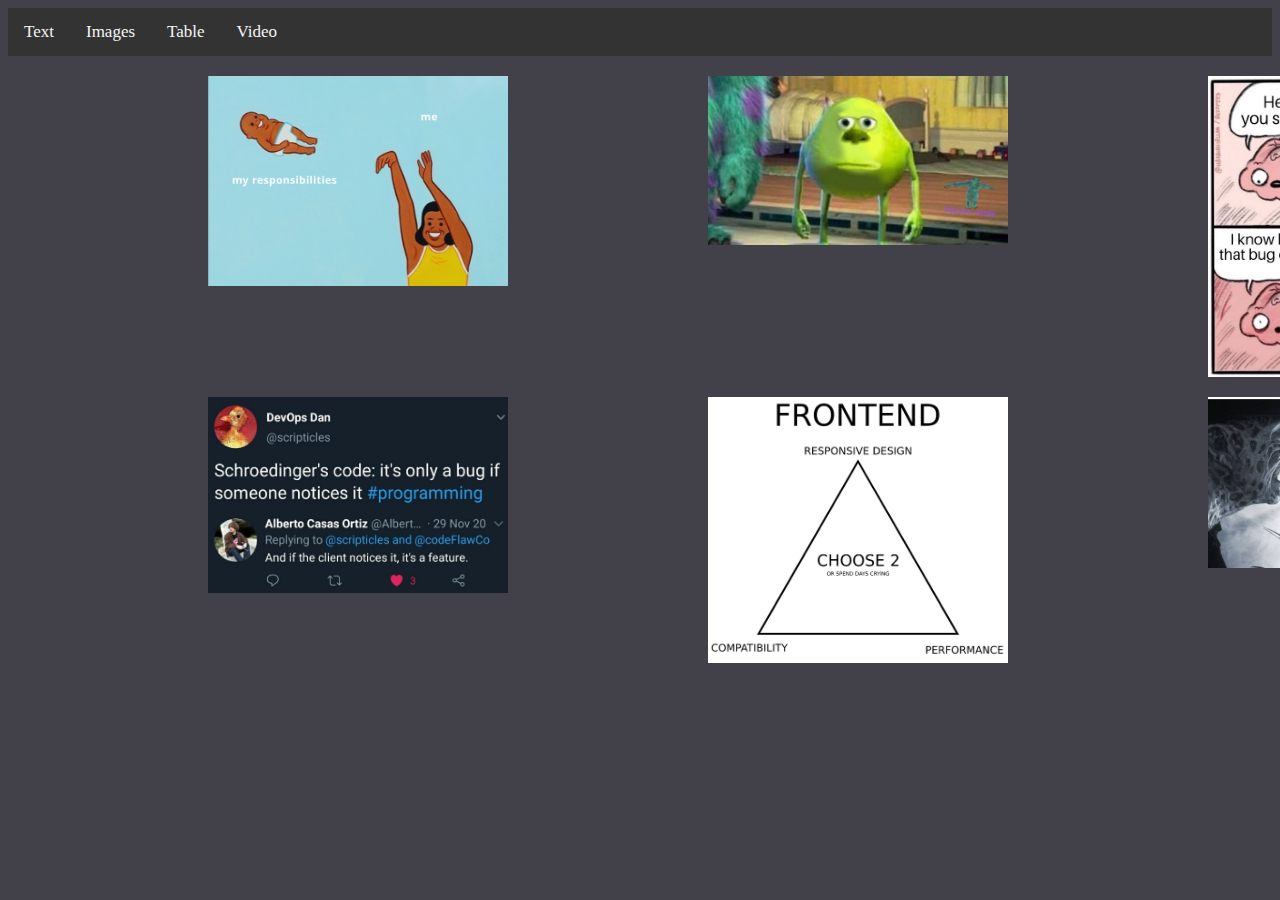
==== imagespage.html @ 967edbbe "Merge pull request #1 from rpchoang/master" ====
<!DOCTYPE html>

<head>

    <link rel = "stylesheet" href ="style.css">
    <title>Ronald Hoang CS185 PA1</title>
</head>

<body>
    <div class = "navbar">
        <a href = "index.html"> Text</a>
        <a href ="imagespage.html"> Images </a>
        <a href = "tablepage.html"> Table </a>
        <a href = "videospage.html"> Video </a>
    </div>

    <div class = "img_table">
        <div class= "images"><img src = "images/yeet.png">
        </div>
        <div class= "images"><img src = "images/srslybro.jpg">
        </div>
        <div class= "images"><img src = "images/bigbrain.jpg">
        </div>
        <div class= "images"><img src = "images/twittermeme.png">
        </div>
        <div class= "images"><img src = "images/frontend.png">
        </div>
        <div class= "images"><img src = "images/freddy.png">
        </div>
    </div>

</body>

</html>
---- style.css ----
body{background-color: #42414A;}
.parent_container{
    display: grid;
    grid-template-columns: 1fr 1fr 1fr ;
    background-color: #42414A;
    padding: 5px;
    color: whitesmoke;
}
.child{
    background-color: lightslategray;
    border: 1px solid gray;
    padding: 1px;
    font-size: 12px;
    text-align: center;
}

.navbar{
    overflow: hidden;
    background-color: #333;
}

.navbar a{
    float: left;
    color: whitesmoke;
    text-align: center;
    padding: 14px 16px;
    text-decoration: none;
    font-size: 17px;
}

.navbar a:hover{
    background-color: #ddd;
    color: black;
}

input[type=text] {
    background-color:#ddd;
    color:black;
}

img {
    display: block;
    max-width:300px;
    width: auto;
    height: auto;
  }


.img_table{
    display: grid;
    grid-template-columns: 1fr 1fr 1fr;
    padding: 10px 100px;
    justify-items: center;
}
.images{
    padding: 10px 100px;
    font-size: 12px;
    text-align: center;
}
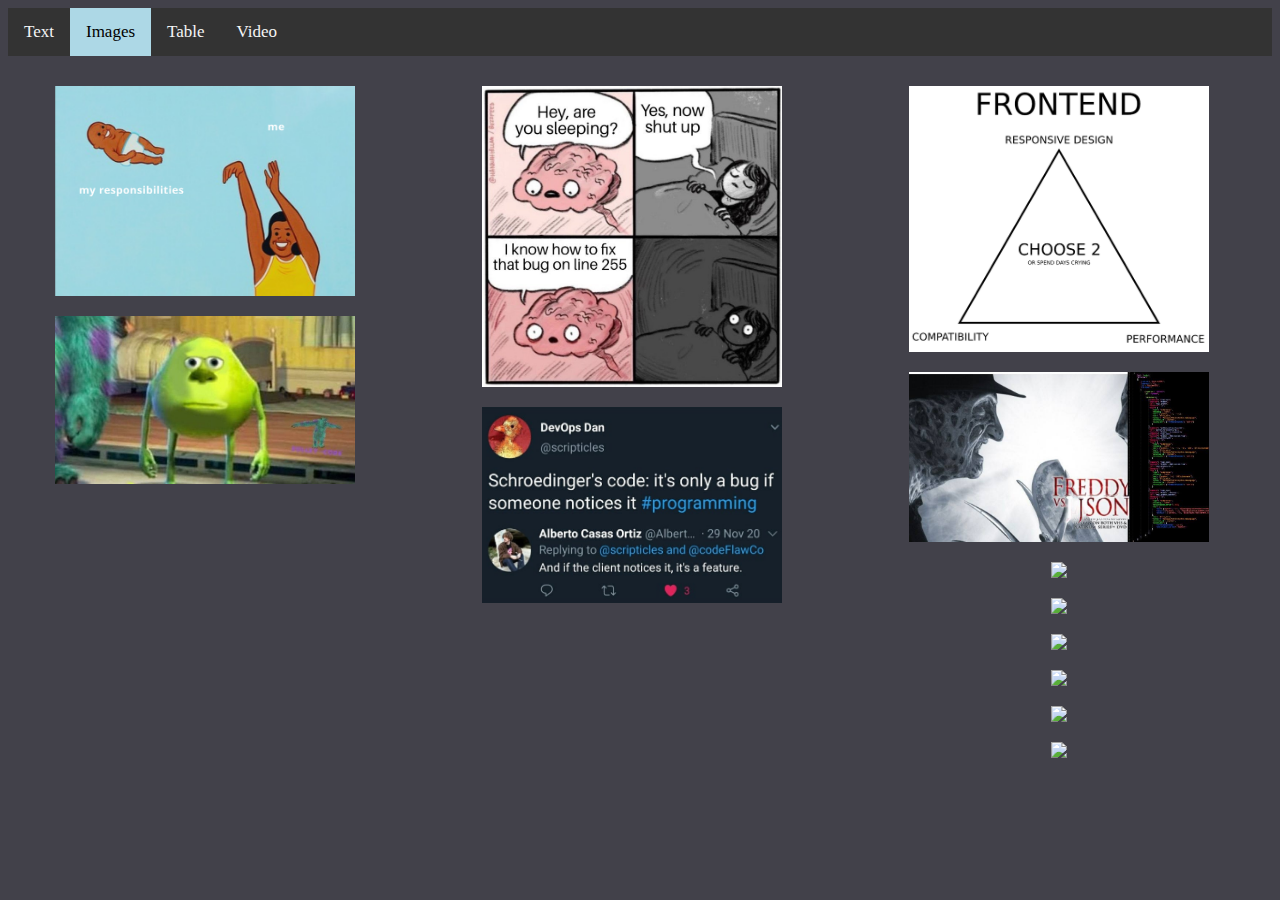
==== commit 0550339a: "Image popout now works" ====
--- a/imagespage.html
+++ b/imagespage.html
@@ -9,25 +9,101 @@
 <body>
     <div class = "navbar">
         <a href = "index.html"> Text</a>
-        <a href ="imagespage.html"> Images </a>
+        <a href ="imagespage.html" class='active-page'> Images </a>
         <a href = "tablepage.html"> Table </a>
         <a href = "videospage.html"> Video </a>
     </div>
 
     <div class = "img_table">
-        <div class= "images"><img src = "images/yeet.png">
+        <div class= "images"><img id="yeet" onclick="openpopout();openpic(1)" src = "images/yeet.png">
         </div>
-        <div class= "images"><img src = "images/srslybro.jpg">
+        <div class= "images"><img id="srsly" onclick="openpopout();openpic(2)" src = "images/srslybro.jpg">
         </div>
-        <div class= "images"><img src = "images/bigbrain.jpg">
+        <div class= "images"><img id="brain" onclick="openpopout();openpic(3)" src = "images/bigbrain.jpg">
         </div>
-        <div class= "images"><img src = "images/twittermeme.png">
+        <div class= "images"><img id="twitter" onclick="openpopout();openpic(4)" src = "images/twittermeme.png">
         </div>
-        <div class= "images"><img src = "images/frontend.png">
+        <div class= "images"><img id="frontend" onclick="openpopout();openpic(5)" src = "images/frontend.png">
         </div>
-        <div class= "images"><img src = "images/freddy.png">
+        <div class= "images"><img id="freddy" onclick="openpopout();openpic(6)" src = "images/freddy.png">
         </div>
+        <div class= "images"><img id="bird" onclick="openpopout();openpic(7)" src = "images/bird.jpg">
+        </div>
+        <div class= "images"><img id="cat" onclick="openpopout();openpic(8)" src = "images/cat.jpg">
+        </div>
+        <div class= "images"><img id="lopez" onclick="openpopout();openpic(9)" src = "images/george lopez.jpg">
+        </div>
+        <div class= "images"><img id="Cena" onclick="openpopout();openpic(10)" src = "images/Johncena.jpg">
+        </div>
+        <div class= "images"><img id="tnj" onclick="openpopout();openpic(11)" src = "images/tomnjerry.jpg">
+        </div>
+        <div class= "images"><img id="danny" onclick="openpopout();openpic(12)" src = "images/dannnydevito.jpg">
+        </div>
+
+
     </div>
+
+    <div id="imgpopout" class="popout">
+        <img class="photoenlrg" id="myimg">
+    </div>
+
+    <script>
+        // Get the modal
+        var modal = document.getElementById("imgpopout");
+        var img;
+        var imgpopout = document.getElementById("myimg");
+
+        function openpopout() {
+            modal.style.display = "block";
+        }
+
+        // Get the image and insert it inside the modal - use its "alt" text as a caption
+        function openpic(n){
+            if(n == 1){
+                img = document.getElementById("yeet");
+            } else if(n == 2){
+                img = document.getElementById("srsly");
+            } else if(n == 3){
+                img = document.getElementById("brain");
+            } else if(n == 4){
+                img = document.getElementById("twitter");
+            } else  if(n == 5){
+                img = document.getElementById("frontend");
+            } else  if(n == 6){
+                img = document.getElementById("freddy");
+            } else  if(n == 7){
+                img = document.getElementById("bird");
+            } else   if(n == 8){
+                img = document.getElementById("cat");
+            } else  if(n == 9){
+                img = document.getElementById("lopez");
+            } else if(n == 10){
+                img = document.getElementById("Cena");
+            } else if(n == 11){
+                img = document.getElementById("tnj");
+            } else if(n == 12){
+                img = document.getElementById("danny");
+            } 
+            imgpopout.src = img.src;
+
+        }
+        //https://www.codeblocq.com/2016/06/Differentiate-background-and-foreground-div-clicks/
+        modal.onclick = function (e) {
+            var ev = e || window.event;
+            if(e.target !== this)
+                return;
+            else{
+                closephoto();
+            }
+        }
+
+
+        function donothing(){}
+        // When the user clicks on <span> (x), close the modal
+        function closephoto() { 
+          modal.style.display = "none";
+        }
+        </script>
 
 </body>
 
--- a/style.css
+++ b/style.css
@@ -1,24 +1,46 @@
 
-body{background-color: #42414A;}
-.parent_container{
-    display: grid;
-    grid-template-columns: 1fr 1fr 1fr ;
-    background-color: #42414A;
-    padding: 5px;
+body{
+background-color: #42414A;
+color: whitesmoke;
+}
+
+table a.link {
+    color: lightskyblue;
+}
+
+table a.hover {
     color: whitesmoke;
 }
-.child{
-    background-color: lightslategray;
-    border: 1px solid gray;
-    padding: 1px;
-    font-size: 12px;
-    text-align: center;
+
+table a.visited {
+    color: darkseagreen;
+}
+
+table, th, td{
+    border: 1px solid whitesmoke;
+    border-collapse: collapse;
+}
+table tr td {
+    padding:0;  
+}
+table tr td:nth-child(1) {
+    width:200px;
+}
+table tr td:nth-child(2) {
+    width:800px;
+}
+table tr td:nth-child(3) {
+    width:130px;
+}
+table tr td:nth-child(3) {
+    width:100px;
 }
 
 .navbar{
     overflow: hidden;
     background-color: #333;
 }
+
 
 .navbar a{
     float: left;
@@ -34,27 +56,105 @@
     color: black;
 }
 
+.navbar a.active-page{
+    background-color: #ADD8E6;
+    color: black;
+}
+
 input[type=text] {
     background-color:#ddd;
     color:black;
 }
 
 img {
-    display: block;
-    max-width:300px;
-    width: auto;
-    height: auto;
+    max-width: 100%;
   }
 
+/* https://www.w3schools.com/cssref/css3_pr_columns.asp
+https://css-tricks.com/piecing-together-approaches-for-a-css-masonry-layout/
+*/
+.img_table{
+    margin: 0 auto;
+    padding-top: 30px;
+    columns: 320px 4;
+    column-gap: 1rem;
+    text-align: center;
+    height: auto;
+}
 
+.images:hover {opacity: 0.7;}
+
+/**https://www.w3schools.com/howto/howto_css_modal_images.asp**/
+.popout {
+    display: none; 
+    position: fixed; 
+    z-index: 1; 
+
+    float: left;
+    left: 50%;
+    top: 50%;
+    transform: translate(-50%, -50%);
+
+    width: 100%; 
+    height: 100%; 
+    background-color: rgb(0,0,0); 
+    background-color: rgba(0,0,0,0.9); 
+    margin: 0 auto;
+    text-align: center;
+    vertical-align: middle;
+
+    padding-top: 300px;
+
+  }
+
+.photenlrg{
+    display: block;
+    margin-left: auto;
+    margin-right: auto;
+
+    width: 80%;
+    max-width: 700px;
+}
+
+.images{
+    max-width: 300px;
+    margin: 0 1rem 1rem 0;
+    display: inline-block;
+    width: 100%;
+}
+
+.images > img:on {
+    width: 500px;
+    height: 200px;
+}
+
+.vid_table{
+    margin: auto;
+    columns: 580px 3;
+    column-gap: 10px;
+}
+.videos{
+    max-width: 100%;
+    margin: 0 10px 10px 0;
+    display: inline-block;
+    width: 100%;
+}
+
+/*
 .img_table{
-    display: grid;
-    grid-template-columns: 1fr 1fr 1fr;
-    padding: 10px 100px;
-    justify-items: center;
+    display: flex;
+    flex-flow: column wrap;
+    max-height: 1000px;
+    justify-content: center;
+    align-items: center;
+    line-height: 0;
+    height: auto;
 }
 .images{
-    padding: 10px 100px;
-    font-size: 12px;
-    text-align: center;
-}+    flex: 1;
+    flex-basis: 200px;
+    margin: 0 1rem 1rem 0;
+    padding: 10px;
+    align-self: column;
+}
+*/